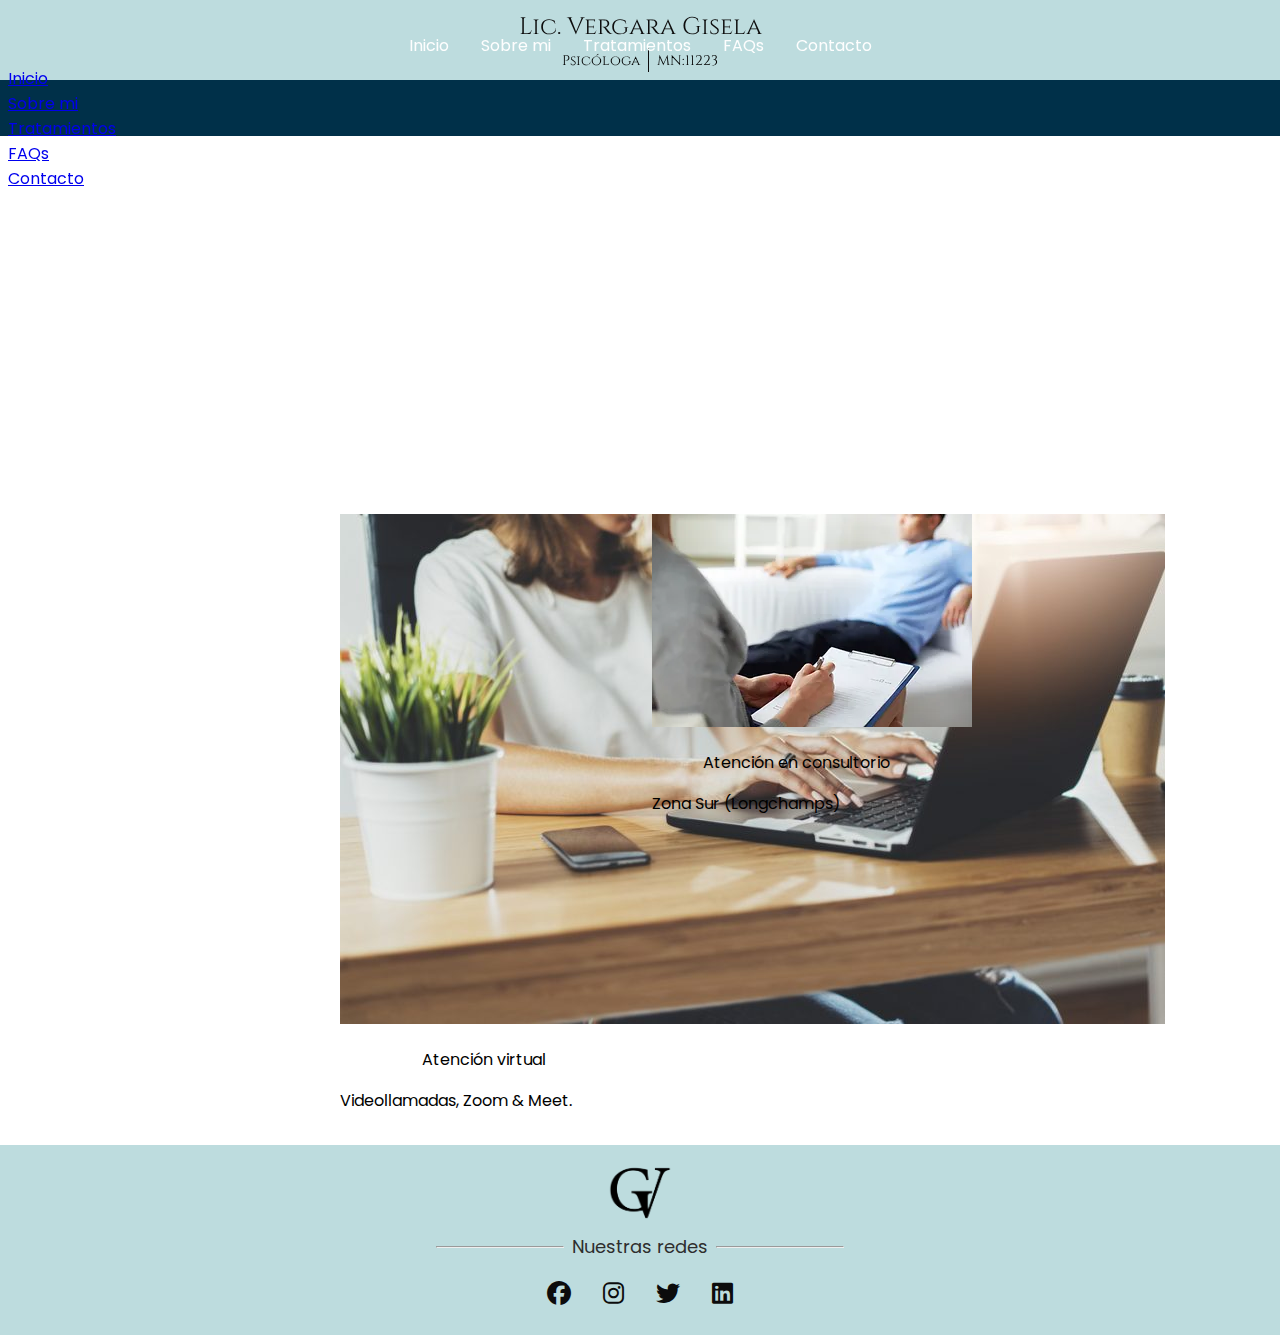
==== index.html @ bee1c59c "V1" ====
<!DOCTYPE html>
<html lang="es">

<head>
    <meta charset="UTF-8">
    <meta name="viewport" content="width=device-width, initial-scale=1.0">
    <link rel="shortcut icon" href="./assets/img/logo_32x32.png" type="image/x-icon">
    <title>Psicolog Vergara Gisela</title>
    <link href="https://cdn.jsdelivr.net/npm/bootstrap@5.1.3/dist/css/bootstrap.min.css" rel="stylesheet"
        integrity="sha384-1BmE4kWBq78iYhFldvKuhfTAU6auU8tT94WrHftjDbrCEXSU1oBoqyl2QvZ6jIW3" crossorigin="anonymous">
    <link rel="stylesheet" href="../css/estilos.css" />
    <link rel="stylesheet" href="https://cdnjs.cloudflare.com/ajax/libs/font-awesome/6.2.1/css/all.min.css">
</head>

<body>
    <header class="header">
        <div class="logo-header">
            <div class="logo">
                <p class="titulo-header">Lic. Vergara Gisela</p>
            </div>
            <div class="sub-logo">
                <p class="sub-header">Psicóloga</p>
                <div class="linea-vertical"></div>
                <p class="sub-header">MN:11223</p>
            </div>
        </div>
        <nav class="navbar"> <!-- nav bar -->
            <ul class="nav-links">
                <li><a href="#">Inicio</a></li>
                <li><a href="./pages/sobre mi.html">Sobre mi</a></li>
                <li><a href="./pages/tratamientos.html">Tratamientos</a></li>
                <li><a href="./pages/faqs.html">FAQs</a></li>
                <li><a href="./pages/contacto.html">Contacto</a></li>
            </ul>
            <div class="container-fluid">
                <div class="logo-mobile">
                    <div class="logo">
                        <p class="titulo-header">Lic. Vergara Gisela</p>
                    </div>
                    <div class="sub-logo">
                        <p class="sub-header">Psicóloga</p>
                        <div class="linea-vertical"></div>
                        <p class="sub-header">MN:11223</p>
                    </div>
                </div>
                <button class="navbar-toggler" type="button" data-bs-toggle="collapse"
                    data-bs-target="#collapsibleNavbar">
                    <span class="navbar-toggler-icon"><i class="fa-solid fa-bars"></i></span>
                </button>
                <div class="collapse navbar-collapse" id="collapsibleNavbar">
                    <ul class="navbar-nav">
                        <li><a href="#">Inicio</a></li>
                        <li><a href="./pages/sobre mi.html">Sobre mi</a></li>
                        <li><a href="./pages/tratamientos.html">Tratamientos</a></li>
                        <li><a href="./pages/faqs.html">FAQs</a></li>
                        <li><a href="./pages/contacto.html">Contacto</a></li>
                    </ul>
                </div>
            </div>
        </nav>
    </header>

    <main class="main-home">
        <div class="video-psicologia">
            <iframe width="560" height="315" src="https://www.youtube.com/embed/QmFTLHbp1As?si=z2p6j6R2gTW5YQ5S"
                title="YouTube video player" frameborder="0"
                allow="accelerometer; autoplay; clipboard-write; encrypted-media; gyroscope; picture-in-picture; web-share"
                referrerpolicy="strict-origin-when-cross-origin" allowfullscreen></iframe>
        </div>
    </main>
    <section class="atencion">
        <div class="card" style="width: 18rem;">
            <img src="./assets/img/atencion virtual.jpg" class="card-img-top" alt="Atención virtual">
            <div class="card-body">
                <h4>Atención virtual</h4>
                <p class="card-text">Videollamadas, Zoom & Meet.</p>
            </div>
        </div>
        <div class="card" style="width: 18rem;">
            <img src="./assets/img/atencion-presencial.webp" class="card-img-top" alt="Atención virtual">
            <div class="card-body">
                <h4>Atención en consultorio</h4>
                <p class="card-text">Zona Sur (Longchamps)</p>
            </div>
        </div>
    </section>


    <footer class="footer">
        <div class="logo">
            <!-- <p class="titulo-footer">Lic. Vergara Gisela</p> -->
            <img src="../assets/img/logo-grande.png" alt="Logo" height="auto" width="64px">
        </div>
        <div class="footer-links">
            <div class="sub-footer">
                <hr>
                <p class="titulo-entre-lineas">Nuestras redes</p>
                <hr>
            </div>
            <div class="social-links">
                <a href="#"><i class="fab fa-facebook"></i></a>
                <a href="#"><i class="fab fa-instagram"></i></a>
                <a href="#"><i class="fab fa-twitter"></i></a>
                <a href="#"><i class="fab fa-linkedin"></i></a>
            </div>
        </div>

    </footer>

    <!-- Bundle -->
    <script src="https://cdn.jsdelivr.net/npm/bootstrap@5.1.3/dist/js/bootstrap.bundle.min.js"
        integrity="sha384-ka7Sk0Gln4gmtz2MlQnikT1wXgYsOg+OMhuP+IlRH9sENBO0LRn5q+8nbTov4+1p"
        crossorigin="anonymous"></script>
</body>

</html>
---- css/estilos.css ----
@import url('https://fonts.googleapis.com/css2?family=Cinzel:wght@400..900&family=Poppins:ital,wght@0,100;0,200;0,300;0,400;0,500;0,600;0,700;0,800;0,900;1,100;1,200;1,300;1,400;1,500;1,600;1,700;1,800;1,900&display=swap');

* {
    margin: 0px;
    padding: 0px;
    box-sizing: border-box;
    font-family: "Poppins", sans-serif;
    font-weight: 400;
    font-style: normal;
}

/*Inicio estilo de Titulos */

h1 {
    margin: 0px;
    padding: 16px;
    font-family: "Poppins", sans-serif;
    font-weight: 400;
    font-style: normal;
    font-size: 48px;
    text-align: center;
    text-transform: uppercase;
    color: #2e2e2e;
}
h2 {
    margin: 0px;
    padding: 16px;
    font-family: "Poppins", sans-serif;
    font-weight: 400;
    font-style: normal;
    font-size: 32px;
    text-align: center;
    text-transform: uppercase;
    color: #2e2e2e;
}

h3 {
    margin: 0px;
    padding: 8px;
    font-family: "Poppins", sans-serif;
    font-weight: 300;
    font-style: normal;
    font-size: 24px;
    text-align: center;
}

h4 {
    margin: 0px;
    padding: 16px 8px;
    font-family: "Poppins", sans-serif;
    font-weight: 400;
    font-style: normal;
    font-size: 16px;
    text-align: center;
}

/*Fin estilo de Titulos */

body {
    display: flex;
    flex-flow: column nowrap;
    align-content: space-between;
    width: 100%;
    margin: 0%;
    min-height: 100vh;
}

@media only screen and (min-width:961px) {
    .section-contacto {
        display: flex;
        flex-direction: column;
        /* background-color: rgb(80, 80, 80); */
        background-color: white;
        justify-content: center;
        align-items: center;
        align-content: center;
        flex-grow: 1;
        /* Permite que el main crezca para ocupar el espacio restante */
        margin-top: 128px;
        padding: 16px;
    }
    .header {
        display: flex;
        flex-direction: column;
        width: 100%;
        position: fixed;
        top: 0;
        /* Ajusta la posición en la parte superior */
        z-index: 100;
    }

    .logo-header {
        /*   background-color: #fffae0; */
        background-color: #bddcde;
        width: 100%;
        height: 80px;
        padding-top: 24px;
        padding-bottom: 16px;
        display: flex;
        flex-direction: column;
        justify-content: center;
        align-content: center;
    }

    .titulo-header {
        font-family: "Cinzel", serif;
        font-size: 24px;
        font-weight: lighter;
        color: #0c0c0c;
        padding: 0px;
        margin: 0px;
    }

    .logo {
        display: flex;
        flex-direction: row;
        justify-content: center;
        align-items: center;
    }

    .sub-logo {
        display: flex;
        flex-direction: row;
        justify-content: center;
        align-content: center;
    }

    .sub-header {
        padding: 8px;
        font-family: "Cinzel", serif;
        font-size: 14px;
        margin: 0px;
    }

    .linea-vertical {
        border-left: 1px solid #0c0c0c;
        /* Establece la línea vertical con color negro */
        height: 24px;
        /* Ajusta la altura de la línea según sea necesario */
        margin: auto 0px;
        /* Centra la línea horizontalmente */
    }

    .logo {
        cursor: pointer;
        /* cuando apoyo cursor visualizo que se puede seleccionar */
    }

    .navbar {
        background-color: #003049;
        width: 100%;
        /* ancho */
        height: 56px;
        /* alto */
        padding: 8px;
        display: flex;
        flex-direction: column;
        justify-content: center;
        align-content: center;

    }

    .nav-links {
        display: flex;
        flex-direction: row;
        list-style: none;
        justify-content: center;
        align-content: center;
        /* la lista no posee viñeta */
        font-family: "Poppins", sans-serif;
        font-weight: 400;
        font-style: normal;
        margin: 8px;
    }

    .nav-links li a {
        padding: 8px 16px;
        color: #fefefe;
        text-decoration: none;
    }

    .nav-links li:hover a {
        color: #111c1d;
        /* Cambia el color al hacer hover */
        text-decoration: none;
        /* No posee subrayado al posicionarse por encima */
    }

    .nav-links li:hover {
        background: #fefefe;
        border-radius: 16px;
    }

    .logo-mobile,
    .navbar-toggler {
        display: none;
    }
}


/* Estilos para dispositivos móviles */
@media only screen and (max-width: 960px) {
    .logo-header {
        display: none;
    }

    .titulo-header {
        font-family: "Cinzel", serif;
        font-size: 16px;
        font-weight: lighter;
        color: #fefefe;
        padding: 0px;
        margin: 0px;
    }

    .logo {
        display: flex;
        flex-direction: row;
        justify-content: center;
        align-items: center;
    }

    .sub-logo {
        display: flex;
        flex-direction: row;
        justify-content: center;
        align-content: center;
    }

    .sub-header {
        padding: 8px;
        font-family: "Cinzel", serif;
        font-size: 8px;
        margin: 0px;
        color: #fefefe;
    }

    .linea-vertical {
        border-left: 1px solid #fefefe;
        /* Establece la línea vertical con color negro */
        height: 16px;
        /* Ajusta la altura de la línea según sea necesario */
        margin: auto 0px;
        /* Centra la línea horizontalmente */
    }

    .nav-links {
        display: none;
    }

    .navbar {
        display: flex;
        flex-direction: row;
        justify-content: space-between;
        padding: 8px 24px 8px;
        background-color: #003049;
    }

    nav.open ul {
        display: flex;
    }
}

.navbar-toggler-icon {
    font-size: 24px;
    color: #fefefe;
}

/* Fin Nav */

.main-home{
    display: flex;
    flex-direction: column;
    /* background-color: rgb(80, 80, 80); */
    background-color: white;
    justify-content: center;
    align-items: center;
    align-content: center;
    flex-grow: 1;
    /* Permite que el main crezca para ocupar el espacio restante */
    margin-top: 128px;
    padding: 16px;
}

.iconos-contacto {
    text-align: center;
    font-size: 24px;
}

/*Inicio Formulario de contacto y datos */
.contacto {
    padding: 32px;
}

.container {
    display: flex;
    flex-direction: row;
    justify-content: center;
    align-items: center;
    gap: 8px;
}

.container-form {
    background-color: #e6eef4;
    width: 344px;
    height: 100%;
    padding: 16px;
    margin: 0px;
    padding: 16px;
    border-radius: 16px;
    color: #003049;
    box-shadow: 0px 0px 8px gray;
}

.btn-primary {
    background-color: #003049;
    color: #fefefe;
    font-family: "Poppins", sans-serif;
    font-weight: 400;
    font-style: normal;
    font-size: 14px;
}
@media only screen and (max-width: 960px){
    .container {
        display: flex;
        flex-direction: column;
        justify-content: center;
        align-items: center;
        gap: 8px;
    }
}
/*Fin Formulario de contacto y datos*/

/*Inicio Grilla para tratamientos */
.section-tratamientos{
    display: flex;
    flex-direction: column;
    align-items: center;
    flex-grow: 1;
    /* Permite que el main crezca para ocupar el espacio restante */
    margin-top: 128px;
    padding: 16px;
}

.galeria {
    display: grid;
    grid-template-columns: repeat(12, 72px);
    grid-template-rows: repeat(6, 72px);
    grid-gap: 24px; 
    grid-template-areas:
        "img1 img1 img1 img1 img1 img1 img2 img2 img2 img3 img3 img3"
        "img1 img1 img1 img1 img1 img1 img2 img2 img2 img3 img3 img3"
        "img1 img1 img1 img1 img1 img1 img4 img4 img4 img5 img5 img5"
        "img1 img1 img1 img1 img1 img1 img4 img4 img4 img5 img5 img5"
        "img6 img6 img6 img7 img7 img7 img8 img8 img8 img9 img9 img9"
        "img6 img6 img6 img7 img7 img7 img8 img8 img8 img9 img9 img9";
}

.item {
    /* border: #fefefe 5px solid; */
    border: black 5px solid;
    border-radius: 16px;

}
.titulo-tarjetas{
    font-family: "Poppins", sans-serif;
    font-weight: 500;
    font-style: normal;
    font-size: 24px;
    /* line-height: 20px; */
    bottom: 20%;
    right: 8%;
    max-width: 50%;
}
.item1 {
    grid-area: img1;
    background: linear-gradient(to right, transparent, #fefefe), url(../assets/img/online.jpg);
    background-size: cover;
}

.item2 {
    grid-area: img2;
    background: linear-gradient(to right, transparent, #fefefe), url(../assets/img/alcoholismo.jpg);
    background-size: cover;

}

.item3 {
    grid-area: img3;
    background: linear-gradient(to right, transparent, #fefefe), url(../assets/img/depresion.jpg);
    background-size: cover;
}

.item4 {
    grid-area: img4;
    background: linear-gradient(to right, transparent, #fefefe), url(../assets/img/ansiedad.jpg);
    background-size: cover;
}

.item5 {
    grid-area: img5;
    background: linear-gradient(to right, transparent, #fefefe), url(../assets/img/pareja.jpg);
    background-size: cover;
}

.item6 {
    grid-area: img6;
    background: linear-gradient(to right, transparent, #fefefe), url(../assets/img/panico2.jpg);
    background-size: cover;
}

.item7 {
    grid-area: img7;
    background: linear-gradient(to right, transparent, #fefefe), url(../assets/img/estres.jpg);
    background-size: cover;
}

.item8 {
    grid-area: img8;
    background: linear-gradient(to right, transparent, #fefefe), url(../assets/img/familia.jpg);
    background-size: cover;
}

.item9 {
    grid-area: img9;
    background: linear-gradient(to right, transparent, #fefefe), url(../assets/img/cognitivo-conductual.jpg);
    background-size: cover;
}

/*Fin Grilla para tratamientos */

/* Inicio FAQs */
.preguntas-frecuentes {
    flex-grow: 1;
    /* Permite que el main crezca para ocupar el espacio restante */
    margin-top: 128px;
    padding: 16px;
}

.accordion {
    margin: 0px 156px;
}

.accordion-body {
    font-family: "Poppins", sans-serif;
    font-weight: 300;
    font-style: normal;
}
.accordion-item{
    border-color: #111c1d;  
}

.accordion-button:not(.collapsed) {
    color: #003049;
    background-color: #deedee;
    box-shadow: inset 0 -1px 0 rgba(0,0,0,.125);
}

/* Fin FAQs */

/* Inicio pagina principal */
.atencion{
    display: flex;
    flex-direction: row;
    justify-content: center;
    align-content: center;
    padding: 32px;
    gap: 24px;
}
/* Fin pagina principal */

/* Inicio footer */

footer {
    display: flex;
    flex-direction: column;
    align-items: center;
    /* background-color: #FDF0D5; */
    background-color: #bddcde;
    padding: 16px 0;
    width: 100%;
    bottom: 0;
    margin-top: auto;
}

.titulo-footer {
    font-family: "Cinzel", serif;
    font-size: 24px;
    font-weight: lighter;
    color: #0c0c0c;
    margin: 0px;
}

.sub-footer {
    display: flex;
    flex-direction: row;
    align-items: center;
}

.titulo-entre-lineas {
    color: #2e2e2e;
    font-family: "Poppins", sans-serif;
    font-weight: 400;
    font-style: normal;
    font-size: 18px;
    padding: 8px;
    margin: 0px;
}

hr {
    width: 128px;
    height: 1px;
    /* Altura de la línea */
    background-color: #2e2e2e;
}

.social-links {
    display: flex;
    flex-direction: row;
    justify-content: center;
    margin: 8px;
    /* Añade margen superior para separar del contenido anterior */
}

.social-links a {
    margin: 0px 16px;
    text-align: center;
    color: #0c0c0c;
    font-size: 24px;
}

/* Fin Footer */
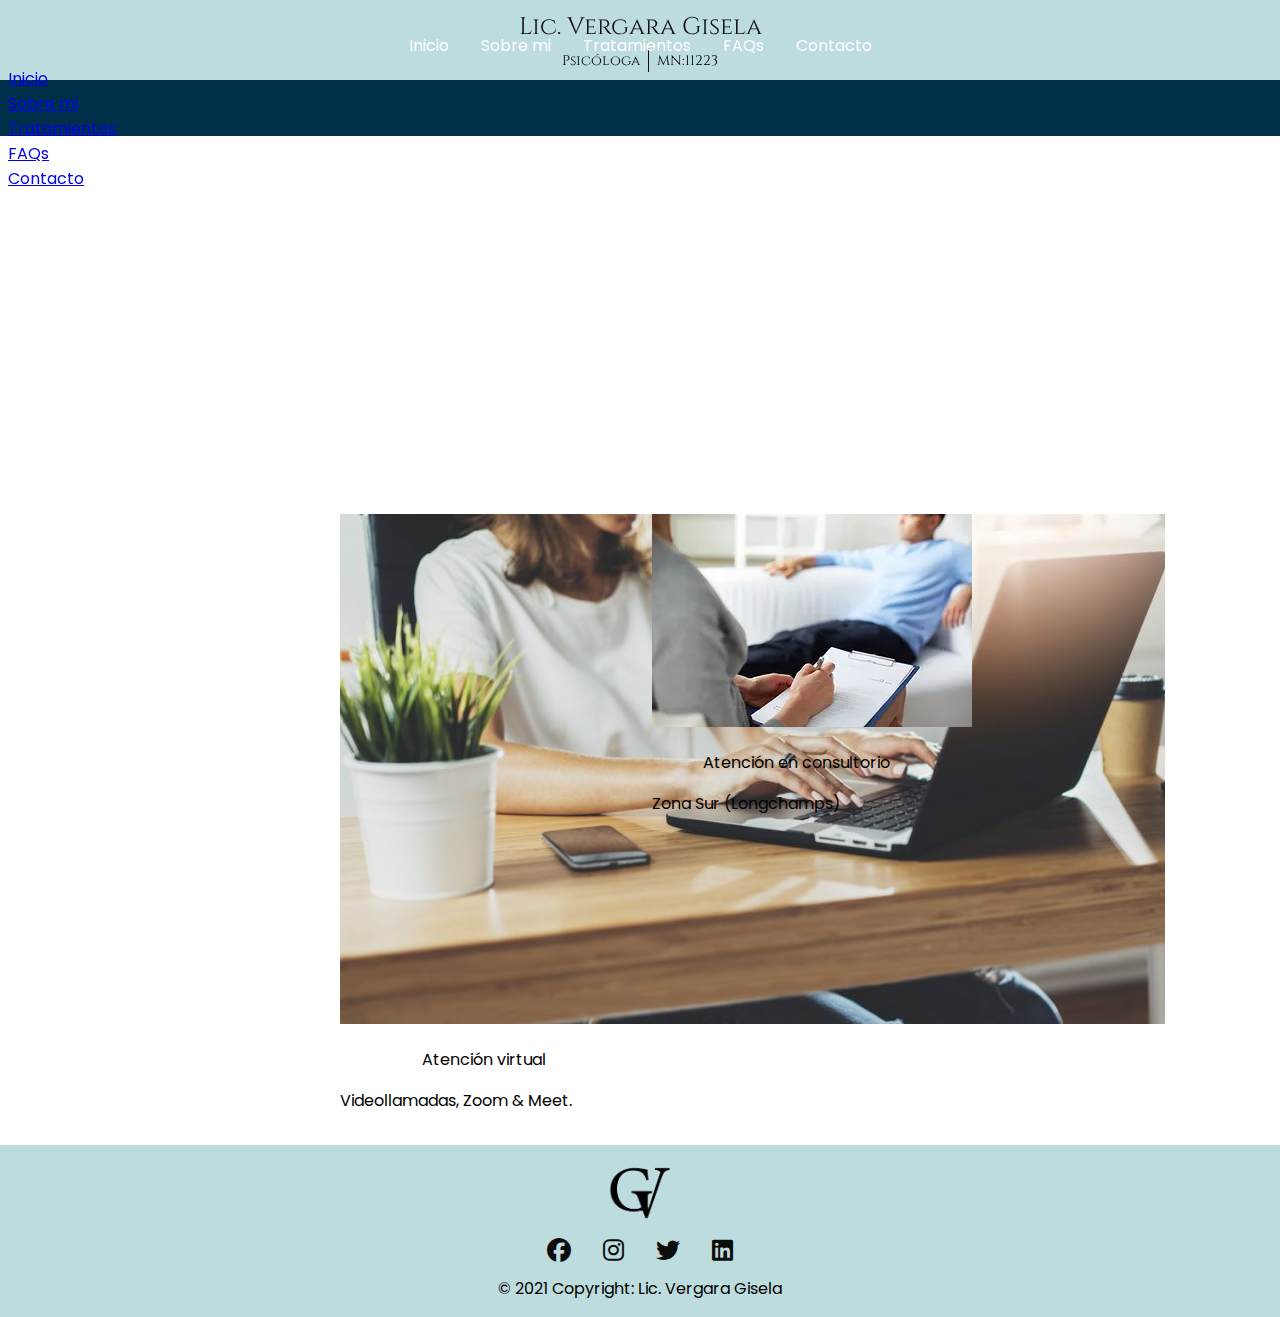
==== commit ffc329ff: "V2" ====
--- a/index.html
+++ b/index.html
@@ -86,26 +86,26 @@
     </section>
 
 
+    <!-- Footer -->
     <footer class="footer">
         <div class="logo">
             <!-- <p class="titulo-footer">Lic. Vergara Gisela</p> -->
             <img src="../assets/img/logo-grande.png" alt="Logo" height="auto" width="64px">
         </div>
-        <div class="footer-links">
-            <div class="sub-footer">
-                <hr>
-                <p class="titulo-entre-lineas">Nuestras redes</p>
-                <hr>
-            </div>
-            <div class="social-links">
-                <a href="#"><i class="fab fa-facebook"></i></a>
-                <a href="#"><i class="fab fa-instagram"></i></a>
-                <a href="#"><i class="fab fa-twitter"></i></a>
-                <a href="#"><i class="fab fa-linkedin"></i></a>
-            </div>
+        <div class="social-links">
+            <a href="#"><i class="fab fa-facebook"></i></a>
+            <a href="#"><i class="fab fa-instagram"></i></a>
+            <a href="#"><i class="fab fa-twitter"></i></a>
+            <a href="#"><i class="fab fa-linkedin"></i></a>
         </div>
-
+        </div>
+        <!-- Copyright -->
+        <div class="text-center p-3">
+            © 2021 Copyright: Lic. Vergara Gisela
+        </div>
+        <!-- Copyright -->
     </footer>
+    <!-- Fin Footer -->
 
     <!-- Bundle -->
     <script src="https://cdn.jsdelivr.net/npm/bootstrap@5.1.3/dist/js/bootstrap.bundle.min.js"
--- a/css/estilos.css
+++ b/css/estilos.css
@@ -22,6 +22,7 @@
     text-transform: uppercase;
     color: #2e2e2e;
 }
+
 h2 {
     margin: 0px;
     padding: 16px;
@@ -79,6 +80,7 @@
         margin-top: 128px;
         padding: 16px;
     }
+
     .header {
         display: flex;
         flex-direction: column;
@@ -268,7 +270,7 @@
 
 /* Fin Nav */
 
-.main-home{
+.main-home {
     display: flex;
     flex-direction: column;
     /* background-color: rgb(80, 80, 80); */
@@ -320,7 +322,8 @@
     font-style: normal;
     font-size: 14px;
 }
-@media only screen and (max-width: 960px){
+
+@media only screen and (max-width: 960px) {
     .container {
         display: flex;
         flex-direction: column;
@@ -329,10 +332,11 @@
         gap: 8px;
     }
 }
+
 /*Fin Formulario de contacto y datos*/
 
 /*Inicio Grilla para tratamientos */
-.section-tratamientos{
+.section-tratamientos {
     display: flex;
     flex-direction: column;
     align-items: center;
@@ -346,7 +350,7 @@
     display: grid;
     grid-template-columns: repeat(12, 72px);
     grid-template-rows: repeat(6, 72px);
-    grid-gap: 24px; 
+    grid-gap: 24px;
     grid-template-areas:
         "img1 img1 img1 img1 img1 img1 img2 img2 img2 img3 img3 img3"
         "img1 img1 img1 img1 img1 img1 img2 img2 img2 img3 img3 img3"
@@ -362,7 +366,8 @@
     border-radius: 16px;
 
 }
-.titulo-tarjetas{
+
+.titulo-tarjetas {
     font-family: "Poppins", sans-serif;
     font-weight: 500;
     font-style: normal;
@@ -372,6 +377,7 @@
     right: 8%;
     max-width: 50%;
 }
+
 .item1 {
     grid-area: img1;
     background: linear-gradient(to right, transparent, #fefefe), url(../assets/img/online.jpg);
@@ -437,29 +443,42 @@
     padding: 16px;
 }
 
-.accordion {
+@media only screen and (min-width: 992px){
+    .accordion {
+        margin: 0px 156px
+    }
+}
+
+@media only screen and (max-width: 991px){
+    .accordion {
+        margin: 0px 32px
+    }
+}
+
+/* .accordion {
     margin: 0px 156px;
-}
+} */
 
 .accordion-body {
     font-family: "Poppins", sans-serif;
     font-weight: 300;
     font-style: normal;
 }
-.accordion-item{
-    border-color: #111c1d;  
+
+.accordion-item {
+    border-color: #111c1d;
 }
 
 .accordion-button:not(.collapsed) {
     color: #003049;
     background-color: #deedee;
-    box-shadow: inset 0 -1px 0 rgba(0,0,0,.125);
+    box-shadow: inset 0 -1px 0 rgba(0, 0, 0, .125);
 }
 
 /* Fin FAQs */
 
 /* Inicio pagina principal */
-.atencion{
+.atencion {
     display: flex;
     flex-direction: row;
     justify-content: center;
@@ -467,6 +486,7 @@
     padding: 32px;
     gap: 24px;
 }
+
 /* Fin pagina principal */
 
 /* Inicio footer */
@@ -491,29 +511,6 @@
     margin: 0px;
 }
 
-.sub-footer {
-    display: flex;
-    flex-direction: row;
-    align-items: center;
-}
-
-.titulo-entre-lineas {
-    color: #2e2e2e;
-    font-family: "Poppins", sans-serif;
-    font-weight: 400;
-    font-style: normal;
-    font-size: 18px;
-    padding: 8px;
-    margin: 0px;
-}
-
-hr {
-    width: 128px;
-    height: 1px;
-    /* Altura de la línea */
-    background-color: #2e2e2e;
-}
-
 .social-links {
     display: flex;
     flex-direction: row;
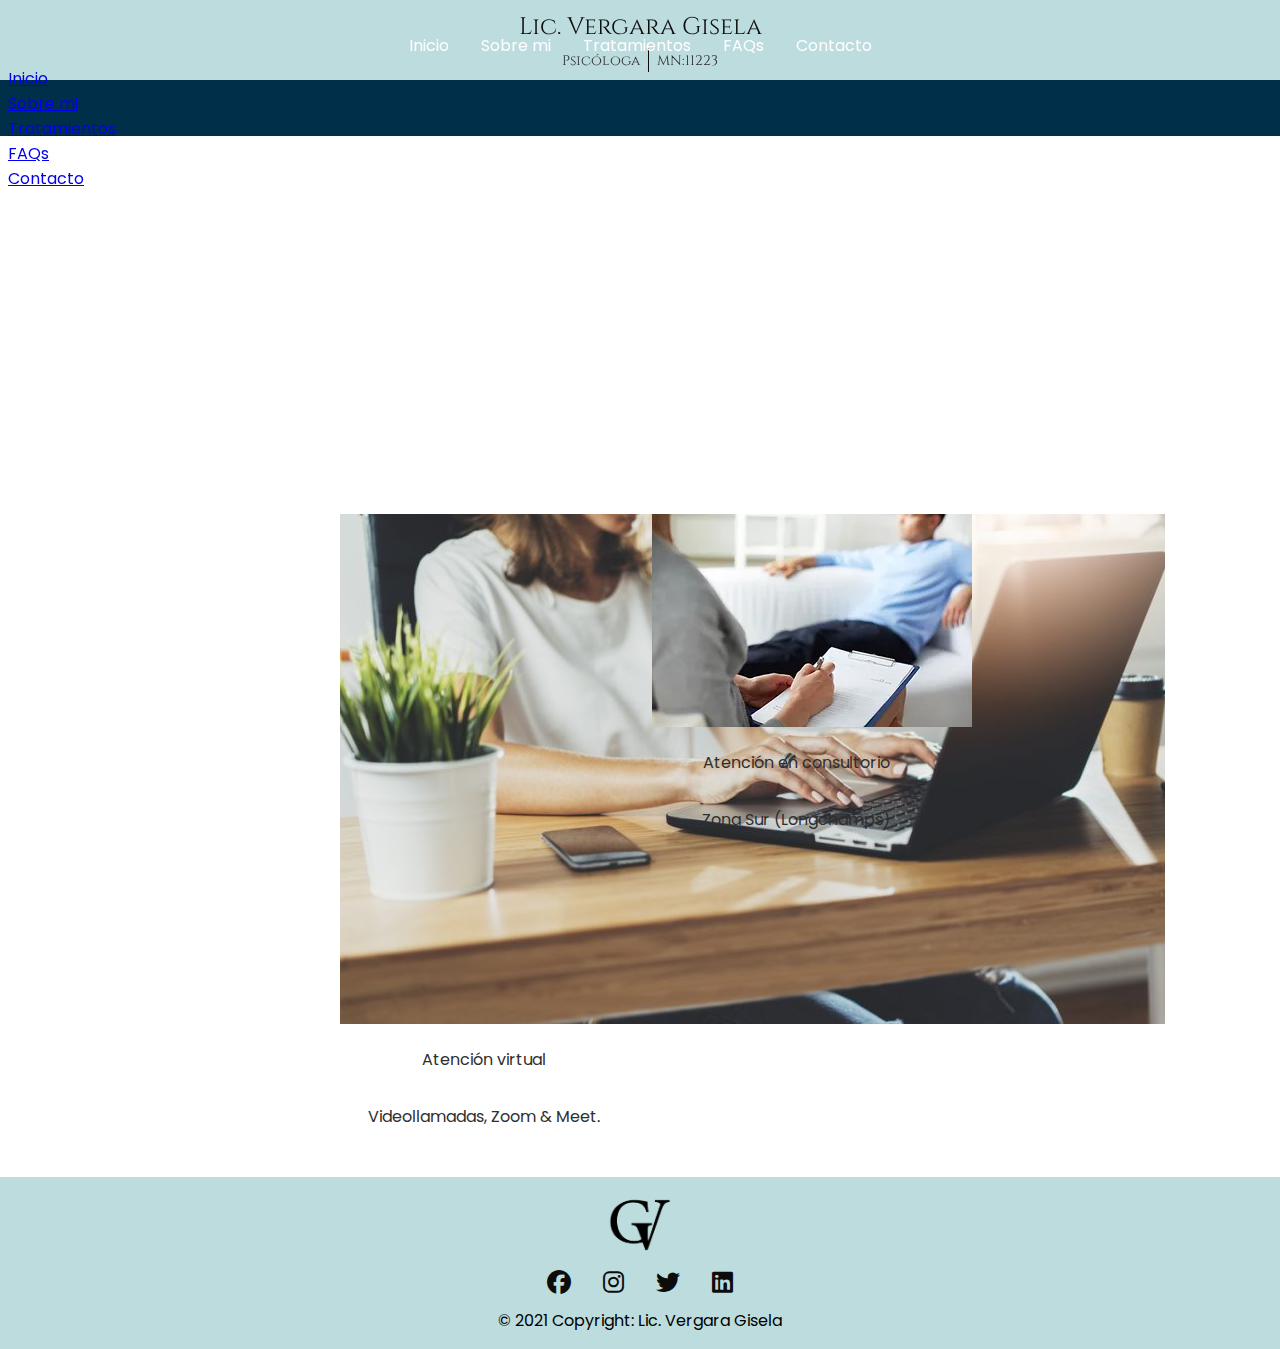
==== commit a37dadd6: "modificacion de linkeo de hojas de estilo en el  index" ====
--- a/index.html
+++ b/index.html
@@ -8,7 +8,7 @@
     <title>Psicolog Vergara Gisela</title>
     <link href="https://cdn.jsdelivr.net/npm/bootstrap@5.1.3/dist/css/bootstrap.min.css" rel="stylesheet"
         integrity="sha384-1BmE4kWBq78iYhFldvKuhfTAU6auU8tT94WrHftjDbrCEXSU1oBoqyl2QvZ6jIW3" crossorigin="anonymous">
-    <link rel="stylesheet" href="../css/estilos.css" />
+    <link rel="stylesheet" href="./css/estilos.css" />
     <link rel="stylesheet" href="https://cdnjs.cloudflare.com/ajax/libs/font-awesome/6.2.1/css/all.min.css">
 </head>
 
@@ -27,7 +27,7 @@
         <nav class="navbar"> <!-- nav bar -->
             <ul class="nav-links">
                 <li><a href="#">Inicio</a></li>
-                <li><a href="./pages/sobre mi.html">Sobre mi</a></li>
+                <li><a href="./pages/sobre-mi.html">Sobre mi</a></li>
                 <li><a href="./pages/tratamientos.html">Tratamientos</a></li>
                 <li><a href="./pages/faqs.html">FAQs</a></li>
                 <li><a href="./pages/contacto.html">Contacto</a></li>
@@ -50,7 +50,7 @@
                 <div class="collapse navbar-collapse" id="collapsibleNavbar">
                     <ul class="navbar-nav">
                         <li><a href="#">Inicio</a></li>
-                        <li><a href="./pages/sobre mi.html">Sobre mi</a></li>
+                        <li><a href="./pages/sobre-mi.html">Sobre mi</a></li>
                         <li><a href="./pages/tratamientos.html">Tratamientos</a></li>
                         <li><a href="./pages/faqs.html">FAQs</a></li>
                         <li><a href="./pages/contacto.html">Contacto</a></li>
--- a/css/estilos.css
+++ b/css/estilos.css
@@ -43,9 +43,11 @@
     font-style: normal;
     font-size: 24px;
     text-align: center;
-}
-
-h4 {
+    color: #2e2e2e;
+}
+
+h4,
+p {
     margin: 0px;
     padding: 16px 8px;
     font-family: "Poppins", sans-serif;
@@ -53,6 +55,7 @@
     font-style: normal;
     font-size: 16px;
     text-align: center;
+    color: #2e2e2e;
 }
 
 /*Fin estilo de Titulos */
@@ -67,7 +70,18 @@
 }
 
 @media only screen and (min-width:961px) {
-    .section-contacto {
+    .preguntas-frecuentes {
+        flex-grow: 1;
+        /* Permite que el main crezca para ocupar el espacio restante */
+        margin-top: 128px;
+        padding: 16px;
+    }
+}
+
+@media only screen and (min-width:961px) {
+
+    .section-contacto,
+    .container-perfil {
         display: flex;
         flex-direction: column;
         /* background-color: rgb(80, 80, 80); */
@@ -369,10 +383,10 @@
 
 .titulo-tarjetas {
     font-family: "Poppins", sans-serif;
-    font-weight: 500;
-    font-style: normal;
-    font-size: 24px;
-    /* line-height: 20px; */
+    font-weight: 400;
+    font-style: normal;
+    font-size: 16px;
+    text-align: end;
     bottom: 20%;
     right: 8%;
     max-width: 50%;
@@ -436,20 +450,14 @@
 /*Fin Grilla para tratamientos */
 
 /* Inicio FAQs */
-.preguntas-frecuentes {
-    flex-grow: 1;
-    /* Permite que el main crezca para ocupar el espacio restante */
-    margin-top: 128px;
-    padding: 16px;
-}
-
-@media only screen and (min-width: 992px){
+
+@media only screen and (min-width: 992px) {
     .accordion {
         margin: 0px 156px
     }
 }
 
-@media only screen and (max-width: 991px){
+@media only screen and (max-width: 991px) {
     .accordion {
         margin: 0px 32px
     }
@@ -488,6 +496,7 @@
 }
 
 /* Fin pagina principal */
+
 
 /* Inicio footer */
 
@@ -526,4 +535,4 @@
     font-size: 24px;
 }
 
-/* Fin Footer */+/* Fin footer */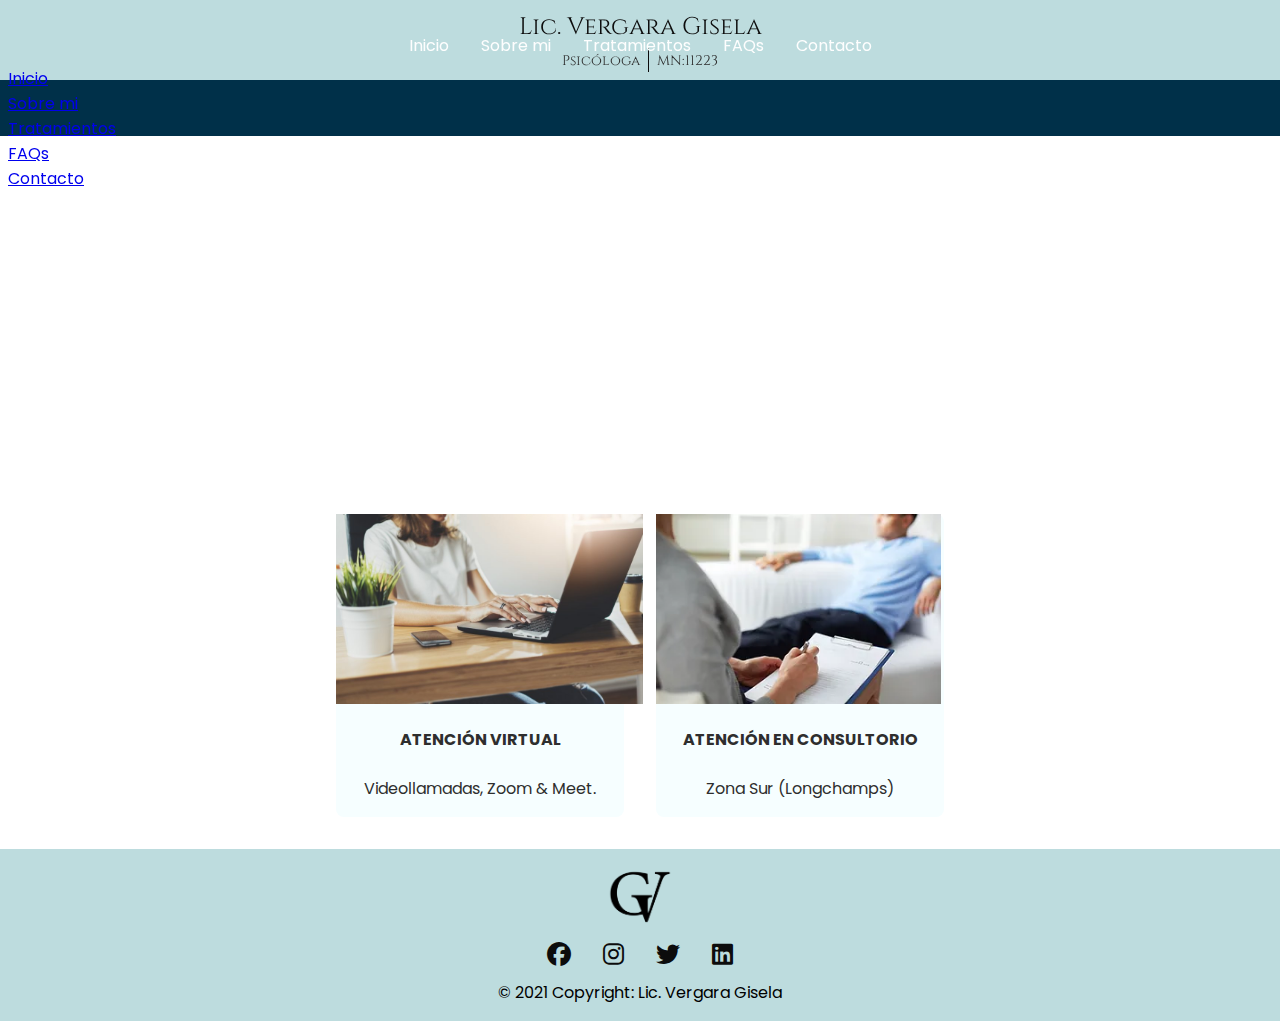
==== commit d2487994: "V11 modificacion del index y algunos comandos" ====
--- a/index.html
+++ b/index.html
@@ -72,14 +72,14 @@
         <div class="card" style="width: 18rem;">
             <img src="./assets/img/atencion virtual.jpg" class="card-img-top" alt="Atención virtual">
             <div class="card-body">
-                <h4>Atención virtual</h4>
+                <h4 class="titulo-card">Atención virtual</h4>
                 <p class="card-text">Videollamadas, Zoom & Meet.</p>
             </div>
         </div>
         <div class="card" style="width: 18rem;">
             <img src="./assets/img/atencion-presencial.webp" class="card-img-top" alt="Atención virtual">
             <div class="card-body">
-                <h4>Atención en consultorio</h4>
+                <h4 class="titulo-card">Atención en consultorio</h4>
                 <p class="card-text">Zona Sur (Longchamps)</p>
             </div>
         </div>
@@ -90,7 +90,7 @@
     <footer class="footer">
         <div class="logo">
             <!-- <p class="titulo-footer">Lic. Vergara Gisela</p> -->
-            <img src="../assets/img/logo-grande.png" alt="Logo" height="auto" width="64px">
+            <img src="./assets/img/logo-grande.png" alt="Logo" height="auto" width="64px">
         </div>
         <div class="social-links">
             <a href="#"><i class="fab fa-facebook"></i></a>
--- a/css/estilos.css
+++ b/css/estilos.css
@@ -56,6 +56,11 @@
     font-size: 16px;
     text-align: center;
     color: #2e2e2e;
+}
+
+.titulos-secciones {
+    margin-top: 128px;
+    padding: 8px;
 }
 
 /*Fin estilo de Titulos */
@@ -360,91 +365,53 @@
     padding: 16px;
 }
 
+.item {
+    display: flex;
+    align-items: center;
+    justify-content: center;
+
+    border-radius: 8px;
+    transition: transform 0.3s ease-in-out;
+    
+    
+    background-size: cover;
+    background-position: center;
+    background-repeat: no-repeat;
+}
+.titulo-tarjetas{
+font-size: 24px;
+font-weight: bold;
+padding: 8px;
+border-radius: 8px;
+text-align: center;
+background-color: #002f4944;
+text-transform: uppercase;
+color: #fefefe;
+}
+.item:hover {
+    filter: opacity(0.9);
+    transform: scale(1.04);
+}
+
 .galeria {
     display: grid;
-    grid-template-columns: repeat(12, 72px);
-    grid-template-rows: repeat(6, 72px);
-    grid-gap: 24px;
-    grid-template-areas:
-        "img1 img1 img1 img1 img1 img1 img2 img2 img2 img3 img3 img3"
-        "img1 img1 img1 img1 img1 img1 img2 img2 img2 img3 img3 img3"
-        "img1 img1 img1 img1 img1 img1 img4 img4 img4 img5 img5 img5"
-        "img1 img1 img1 img1 img1 img1 img4 img4 img4 img5 img5 img5"
-        "img6 img6 img6 img7 img7 img7 img8 img8 img8 img9 img9 img9"
-        "img6 img6 img6 img7 img7 img7 img8 img8 img8 img9 img9 img9";
-}
-
-.item {
-    /* border: #fefefe 5px solid; */
-    border: black 5px solid;
-    border-radius: 16px;
-
-}
-
-.titulo-tarjetas {
-    font-family: "Poppins", sans-serif;
-    font-weight: 400;
-    font-style: normal;
-    font-size: 16px;
-    text-align: end;
-    bottom: 20%;
-    right: 8%;
-    max-width: 50%;
-}
-
-.item1 {
-    grid-area: img1;
-    background: linear-gradient(to right, transparent, #fefefe), url(../assets/img/online.jpg);
-    background-size: cover;
-}
-
-.item2 {
-    grid-area: img2;
-    background: linear-gradient(to right, transparent, #fefefe), url(../assets/img/alcoholismo.jpg);
-    background-size: cover;
-
-}
-
-.item3 {
-    grid-area: img3;
-    background: linear-gradient(to right, transparent, #fefefe), url(../assets/img/depresion.jpg);
-    background-size: cover;
-}
-
-.item4 {
-    grid-area: img4;
-    background: linear-gradient(to right, transparent, #fefefe), url(../assets/img/ansiedad.jpg);
-    background-size: cover;
-}
-
-.item5 {
-    grid-area: img5;
-    background: linear-gradient(to right, transparent, #fefefe), url(../assets/img/pareja.jpg);
-    background-size: cover;
-}
-
-.item6 {
-    grid-area: img6;
-    background: linear-gradient(to right, transparent, #fefefe), url(../assets/img/panico2.jpg);
-    background-size: cover;
-}
-
-.item7 {
-    grid-area: img7;
-    background: linear-gradient(to right, transparent, #fefefe), url(../assets/img/estres.jpg);
-    background-size: cover;
-}
-
-.item8 {
-    grid-area: img8;
-    background: linear-gradient(to right, transparent, #fefefe), url(../assets/img/familia.jpg);
-    background-size: cover;
-}
-
-.item9 {
-    grid-area: img9;
-    background: linear-gradient(to right, transparent, #fefefe), url(../assets/img/cognitivo-conductual.jpg);
-    background-size: cover;
+    grid-template-columns: repeat(auto-fill, minmax(250px, 1fr));
+    grid-auto-rows: minmax(200px, auto);
+    gap: 24px;
+    padding-bottom: 16px;
+    grid-auto-flow: dense;
+    /* busca la manera de acomodar elementos en el grid */
+    margin: 0px 156px 0px;
+}
+
+@media (min-width: 600px) {
+    .wide {
+        grid-column: span 3;
+    }
+
+    .tall {
+        grid-row: span 2;
+    }
 }
 
 /*Fin Grilla para tratamientos */
@@ -492,9 +459,25 @@
     justify-content: center;
     align-content: center;
     padding: 32px;
-    gap: 24px;
-}
-
+    gap: 32px;
+}
+.titulo-card{
+    font-weight: bold;
+    text-transform: uppercase;  
+    padding-bottom: 8px; 
+}
+.card-img-top{
+    height: 190px;
+    width: auto;
+    background-size: cover;
+    background-position: center;
+    background-repeat: no-repeat;
+}
+.card{
+    border-radius: 8px;
+    border-color: #669bbc;
+    background-color: #f6feff;
+}
 /* Fin pagina principal */
 
 
